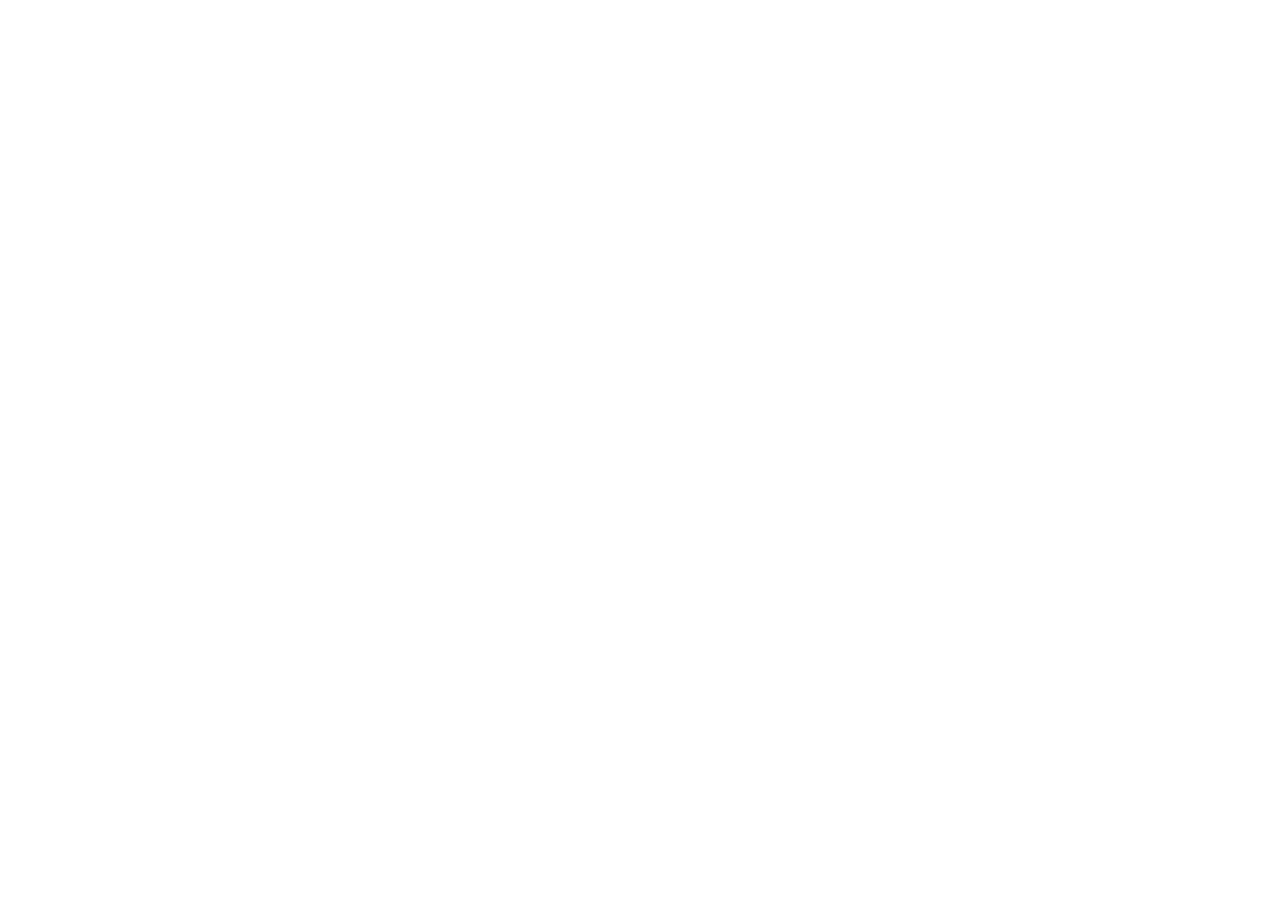
==== frontend/index.html @ a385de1e "adjustments to profile/search page" ====
<!doctype html>
<html lang="en">

<head>
  <meta charset="UTF-8" />
  <meta name="viewport" content="width=device-width, initial-scale=1.0" />
  <title>My Job Journal</title>

  <link
    href="https://cdn.jsdelivr.net/npm/bootstrap@5.3.8/dist/css/bootstrap.min.css"
    rel="stylesheet"
  />
  <link rel="preconnect" href="https://fonts.googleapis.com">
  <link rel="preconnect" href="https://fonts.gstatic.com" crossorigin>
  <link href="https://fonts.googleapis.com/css2?family=Hanken+Grotesk:wght@500&family=Open+Sans:ital,wght@0,300..800;1,300..800&family=PT+Serif:ital,wght@0,400;0,700;1,400;1,700&display=swap" rel="stylesheet">
  <link rel="stylesheet" href="/static/style.css" />
</head>

<body class="p-4">


  <!-- ================= APP VIEW ================= -->
  <div id="appView" style="display:none;">

    <div class="container">

      <!-- TOP BAR -->
      <div class="d-flex justify-content-between align-items-center mb-3">
        <h2>Amplication</h2>

        <div>
          <button onclick="goToApp()" class="btn disabled me-2">
            My Application Journal
          </button>

          <button onclick="goToBackground()" class="btn me-2">
            My Profile
          </button>

          <button onclick="logout()" class="btn me-2">
            Log out
          </button>
        </div>
      </div>


      <div class="container-fluid">
        <div class = "row vh-100">

        <!-- ADD APPLICATION LOG / left sidebar -->
        <div class="col-md-3 border-end p-2 overflow-auto">
        <h5>Log a New Job Application</h5>
          <input id="company" class="form-control mb-2" placeholder="Company" />
          <input id="role" class="form-control mb-2" placeholder="Role" />
          <input id="recruitmentinfo" class="form-control mb-2" placeholder="Recruitment Info" />
          <input type="file" id="resume" class="form-control mb-2" />
          <input id="jobpostinglink" class="form-control mb-2" placeholder="Job Posting Link" />

          <select id="status" class="form-control mb-2">
            <option value="plan_to_apply">Plan to Apply</option>
            <option value="applied">Applied</option>
            <option value="interview">Interview</option>
            <option value="rejected">Rejected</option>
            <option value="offer">Offer</option>
          </select>

          <select id="priority" class="form-control mb-2">
            <option value="high">High priority</option>
            <option value="medium">Medium priority</option>
            <option value="low">Low priority</option>
          </select>

          <button onclick="createApplication()" class="btn btn-success w-100">
            Add Application
          </button>
        </div>

        <!-- CENTER CONTENT -->
        <div class="col-md-6 d-flex flex-column p-3">

          <!-- Search / Filter BAR -->
          <div class="mb-3">
            <input id="searchCompany" class="form-control mb-2" placeholder="Search by company" />
              <div class="d-flex gap-2">
                <select id="filterStatus" class="form-control mb-2">
                  <option value="">All Status</option>
                  <option value="plan_to_apply">Plan to Apply</option>
                  <option value="applied">Applied</option>
                  <option value="interview">Interview</option>
                  <option value="rejected">Rejected</option>
                  <option value="offer">Offer</option>
                </select>
              <button onclick="getAllApplications()" class="btn btn-primary">
                Apply Filter
              </button>
            </div>
          </div>

          <!-- Applications -->
          <div id="todos" class="row g-1 flex-grow-1 overflow-auto"></div>
        </div>

        <!-- STATS / right sidebar -->
        <div class="col-md-3 border-start p-3 overflow-auto">
          <h5>Application Statistics</h5>

          <div class="mb-3">
            <strong>Total Applications:</strong> <span id="totalApps">0</span><br>
            <strong>Interview Rate:</strong> <span id="interviewRate">0%</span><br>
            <strong>Offer Rate:</strong> <span id="offerRate">0%</span>
          </div>

          <canvas id="statusChart"></canvas>

          <div class="mt-4">
            <canvas id="priorityChart"></canvas>
          </div>
        </div>

        </div>

      </div>
    </div>
  </div>

  <!-- Edit Modal -->
<div class="modal fade" id="editModal" tabindex="-1">
  <div class="modal-dialog">
    <div class="modal-content">

      <div class="modal-header">
        <h5 class="modal-title">Edit Application</h5>
        <button type="button" class="btn-close" data-bs-dismiss="modal"></button>
      </div>

      <div class="modal-body">
        <input id="editRole" class="form-control mb-2" placeholder="Role" />
        <input id="editCompany" class="form-control mb-2" placeholder="Company" />
        <input id="editRecruitment" class="form-control mb-2" placeholder="Recruitment Info" />
        <input id="editJobLink" class="form-control mb-2" placeholder="Job Posting Link" />
        <input type="file" id="editResume" class="form-control mb-2" />

        <select id="editStatus" class="form-control mb-2">
          <option value="plan_to_apply">Plan to Apply</option>
          <option value="applied">Applied</option>
          <option value="interview">Interview</option>
          <option value="rejected">Rejected</option>
          <option value="offer">Offer</option>
        </select>

        <select id="editPriority" class="form-control mb-2">
          <option value="high">High</option>
          <option value="medium">Medium</option>
          <option value="low">Low</option>
        </select>
      </div>

      <div class="modal-footer">
        <button class="btn btn-secondary" data-bs-dismiss="modal">Cancel</button>
        <button class="btn btn-primary" onclick="saveEdit()">Save Changes</button>
      </div>

    </div>
  </div>
</div>


  <!-- Scripts -->
  <script src="https://cdn.jsdelivr.net/npm/bootstrap@5.3.8/dist/js/bootstrap.bundle.min.js"></script>
  <script src="https://cdn.jsdelivr.net/npm/chart.js"></script>
  <script src="/static/main.js"></script>
  <script src="/static/auth_bootstrap.js"></script>

</body>
</html>
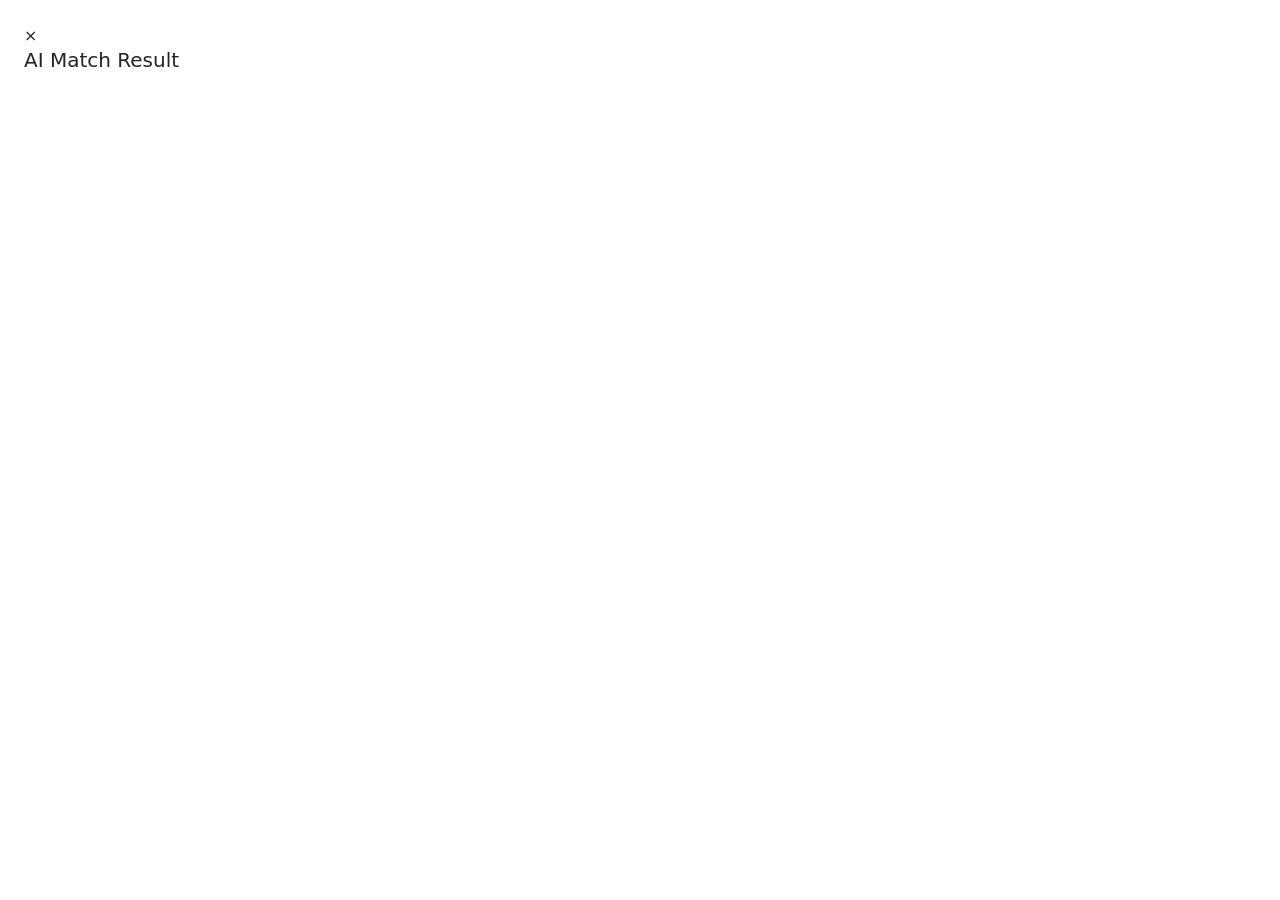
==== commit df136185: "added modal to "ai match score" and render errors in cards" ====
--- a/frontend/index.html
+++ b/frontend/index.html
@@ -19,7 +19,7 @@
 <body class="p-4">
 
 
-  <!-- ================= APP VIEW ================= -->
+  <!-- APP -->
   <div id="appView" style="display:none;">
 
     <div class="container">
@@ -37,6 +37,10 @@
             My Profile
           </button>
 
+          <button onclick="goToInterviewPrep()" class="btn me-2">
+            Interview Prep
+          </button>
+
           <button onclick="logout()" class="btn me-2">
             Log out
           </button>
@@ -52,10 +56,11 @@
         <h5>Log a New Job Application</h5>
           <input id="company" class="form-control mb-2" placeholder="Company" />
           <input id="role" class="form-control mb-2" placeholder="Role" />
-          <input id="recruitmentinfo" class="form-control mb-2" placeholder="Recruitment Info" />
-          <input type="file" id="resume" class="form-control mb-2" />
-          <input id="jobpostinglink" class="form-control mb-2" placeholder="Job Posting Link" />
+          <input id="jobpostinglink" class="form-control mb-2" placeholder="Link to Job Posting" />
+          <label for="resume" class="form-label>">Upload Resume</label>
+          <input type="file" id="resume" class="form-control mb-2" placeholder="Upload Resume" />
 
+          <label for="status" class="form-label">Application Status</label>
           <select id="status" class="form-control mb-2">
             <option value="plan_to_apply">Plan to Apply</option>
             <option value="applied">Applied</option>
@@ -63,12 +68,14 @@
             <option value="rejected">Rejected</option>
             <option value="offer">Offer</option>
           </select>
-
+          <label for="priority" class="form-label">Priority</label>
           <select id="priority" class="form-control mb-2">
             <option value="high">High priority</option>
-            <option value="medium">Medium priority</option>
+            <option value="medium" selected>Medium priority</option>
             <option value="low">Low priority</option>
           </select>
+          <label for="recruitmentInfo" class="form-label">Personal Notes</label>
+          <input id="recruitmentinfo" class="form-control mb-2" placeholder="Optional" />
 
           <button onclick="createApplication()" class="btn btn-success w-100">
             Add Application
@@ -102,11 +109,12 @@
 
         <!-- STATS / right sidebar -->
         <div class="col-md-3 border-start p-3 overflow-auto">
+          <div id="errorBox" class="hidden"></div>
           <h5>Application Statistics</h5>
 
           <div class="mb-3">
-            <strong>Total Applications:</strong> <span id="totalApps">0</span><br>
-            <strong>Interview Rate:</strong> <span id="interviewRate">0%</span><br>
+            <strong>Saved Applications:</strong> <span id="totalApps">0</span><br>
+            <strong>To Apply to Later:</strong> <span id="planToApply">0</span><br>
             <strong>Offer Rate:</strong> <span id="offerRate">0%</span>
           </div>
 
@@ -134,12 +142,12 @@
       </div>
 
       <div class="modal-body">
+        <input id="editCompany" class="form-control mb-2" placeholder="Company" />
         <input id="editRole" class="form-control mb-2" placeholder="Role" />
-        <input id="editCompany" class="form-control mb-2" placeholder="Company" />
-        <input id="editRecruitment" class="form-control mb-2" placeholder="Recruitment Info" />
-        <input id="editJobLink" class="form-control mb-2" placeholder="Job Posting Link" />
+        <input id="editJobLink" class="form-control mb-2" placeholder="Link to Job Posting" />
+        <label for="editResume" class="form-label">Upload a New Resume</label>
         <input type="file" id="editResume" class="form-control mb-2" />
-
+        <label for="editStatus" class="form-label"> Status</label>
         <select id="editStatus" class="form-control mb-2">
           <option value="plan_to_apply">Plan to Apply</option>
           <option value="applied">Applied</option>
@@ -147,13 +155,16 @@
           <option value="rejected">Rejected</option>
           <option value="offer">Offer</option>
         </select>
-
+        <label for="editPriority" class="form-label">Priority</label>
         <select id="editPriority" class="form-control mb-2">
           <option value="high">High</option>
           <option value="medium">Medium</option>
           <option value="low">Low</option>
         </select>
+        <label for="editRecruitment" class="form-label">Personal Notes</label>
+        <input id="editRecruitment" class="form-control mb-2" placeholder="Optional" />
       </div>
+      
 
       <div class="modal-footer">
         <button class="btn btn-secondary" data-bs-dismiss="modal">Cancel</button>
@@ -164,11 +175,19 @@
   </div>
 </div>
 
+  <!-- Job Match Modal -->
+<div id="matchModal" class="match-modal hidden">
+  <div class="match-modal-content">
+    <span id="closeModal">&times;</span>
+    <h5>AI Match Result</h5>
+    <div id="matchContent"></div>
+  </div>
+</div>
 
   <!-- Scripts -->
   <script src="https://cdn.jsdelivr.net/npm/bootstrap@5.3.8/dist/js/bootstrap.bundle.min.js"></script>
   <script src="https://cdn.jsdelivr.net/npm/chart.js"></script>
-  <script src="/static/main.js"></script>
+  <script src="/static/main.js?v=2"></script>
   <script src="/static/auth_bootstrap.js"></script>
 
 </body>
